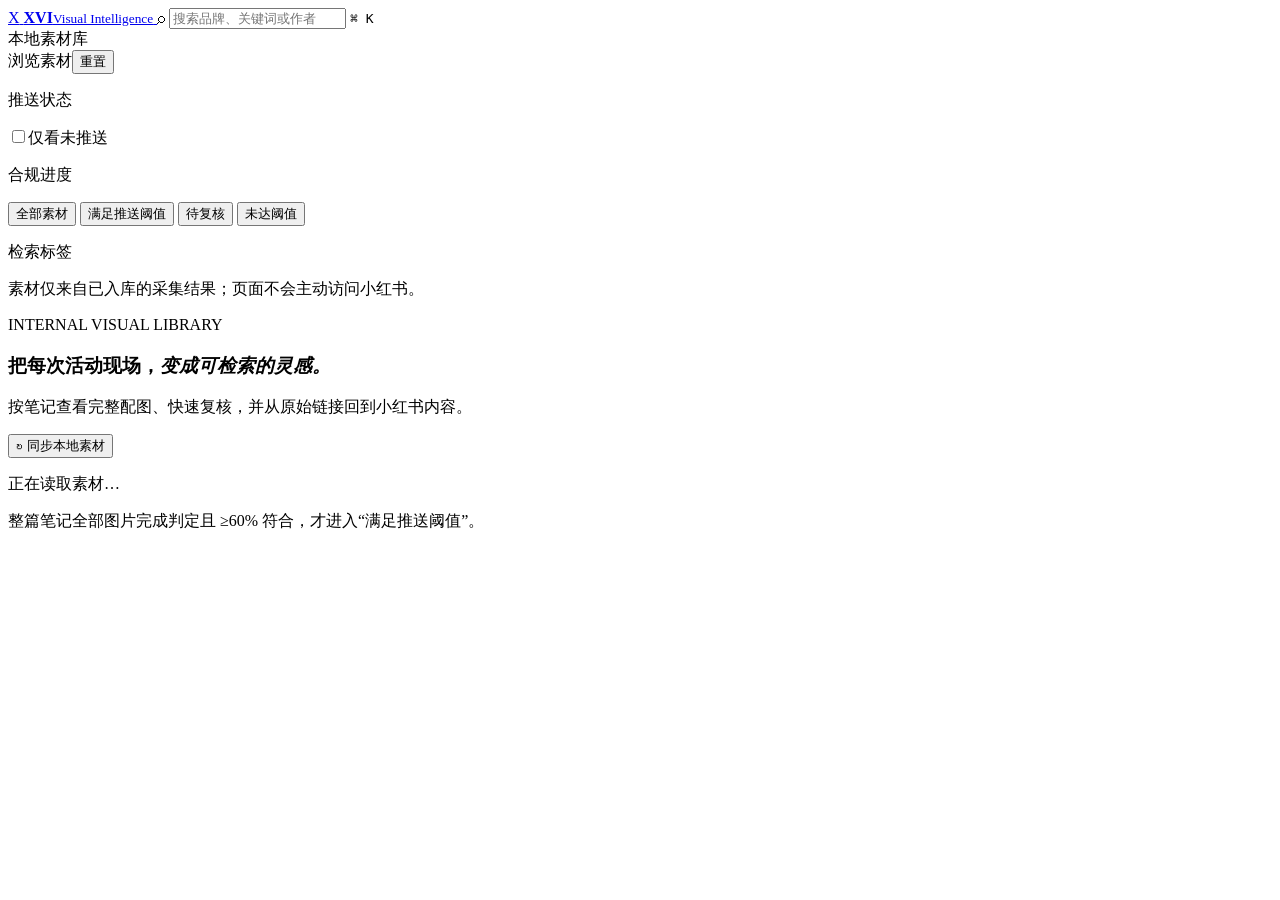
==== apps/api/static/index.html @ ce1053f3 "feat: add visual material library" ====
<!doctype html>
<html lang="zh-CN">
  <head>
    <meta charset="UTF-8" />
    <meta name="viewport" content="width=device-width, initial-scale=1.0" />
    <meta name="theme-color" content="#f7f2eb" />
    <title>XVI · 线下活动素材库</title>
    <link rel="stylesheet" href="/static/styles.css" />
  </head>
  <body>
    <div class="ambient ambient-one"></div>
    <div class="ambient ambient-two"></div>
    <header class="topbar">
      <a class="brand" href="/" aria-label="回到素材库首页">
        <span class="brand-mark">X</span>
        <span><b>XVI</b><small>Visual Intelligence</small></span>
      </a>
      <label class="search-box" for="search-input">
        <span aria-hidden="true">⌕</span>
        <input id="search-input" type="search" placeholder="搜索品牌、关键词或作者" autocomplete="off" />
        <kbd>⌘ K</kbd>
      </label>
      <div class="topbar-meta"><span class="live-dot"></span> 本地素材库</div>
    </header>

    <main class="layout">
      <aside class="sidebar" aria-label="筛选条件">
        <div class="side-heading"><span>浏览素材</span><button id="reset-filters" class="text-button">重置</button></div>
        <section class="filter-section">
          <p class="filter-label">推送状态</p>
          <label class="switch-row"><input id="only-new" type="checkbox" /><span class="switch"></span><span>仅看未推送</span></label>
        </section>
        <section class="filter-section">
          <p class="filter-label">合规进度</p>
          <div id="status-filters" class="filter-stack">
            <button data-status="" class="filter-button active"><span class="filter-bullet all"></span>全部素材</button>
            <button data-status="eligible" class="filter-button"><span class="filter-bullet eligible"></span>满足推送阈值</button>
            <button data-status="needs_review" class="filter-button"><span class="filter-bullet review"></span>待复核</button>
            <button data-status="below_threshold" class="filter-button"><span class="filter-bullet below"></span>未达阈值</button>
          </div>
        </section>
        <section class="filter-section tags-section">
          <p class="filter-label">检索标签</p>
          <div id="tag-filters" class="tag-list" aria-live="polite"></div>
        </section>
        <p class="sidebar-footnote">素材仅来自已入库的采集结果；页面不会主动访问小红书。</p>
      </aside>

      <section class="content">
        <section class="hero">
          <div>
            <p class="eyebrow">INTERNAL VISUAL LIBRARY</p>
            <h1>把每次活动现场，<em>变成可检索的灵感。</em></h1>
            <p class="hero-copy">按笔记查看完整配图、快速复核，并从原始链接回到小红书内容。</p>
          </div>
          <button id="reindex-button" class="outline-button" title="只读取本地 Artifact，不访问小红书">↻ 同步本地素材</button>
        </section>

        <section id="summary" class="summary-grid" aria-label="素材库概览">
          <article class="summary-card skeleton"></article><article class="summary-card skeleton"></article>
          <article class="summary-card skeleton"></article><article class="summary-card skeleton"></article>
        </section>

        <div class="result-toolbar">
          <p id="result-count">正在读取素材…</p>
          <p class="threshold-note">整篇笔记全部图片完成判定且 ≥60% 符合，才进入“满足推送阈值”。</p>
        </div>
        <section id="masonry" class="masonry" aria-live="polite"></section>
        <div id="empty-state" class="empty-state" hidden>
          <span>◇</span><h2>没有匹配的笔记</h2><p>试试清除筛选或改用更短的关键词。</p>
        </div>
        <div class="load-more-wrap"><button id="load-more" class="outline-button" hidden>加载更多</button></div>
      </section>
    </main>

    <dialog id="note-dialog" class="note-dialog">
      <div class="dialog-shell">
        <button id="close-dialog" class="icon-button" aria-label="关闭详情">×</button>
        <div id="dialog-content" class="dialog-content"></div>
      </div>
    </dialog>
    <div id="toast" class="toast" role="status" aria-live="polite"></div>
    <script type="module" src="/static/app.js"></script>
  </body>
</html>
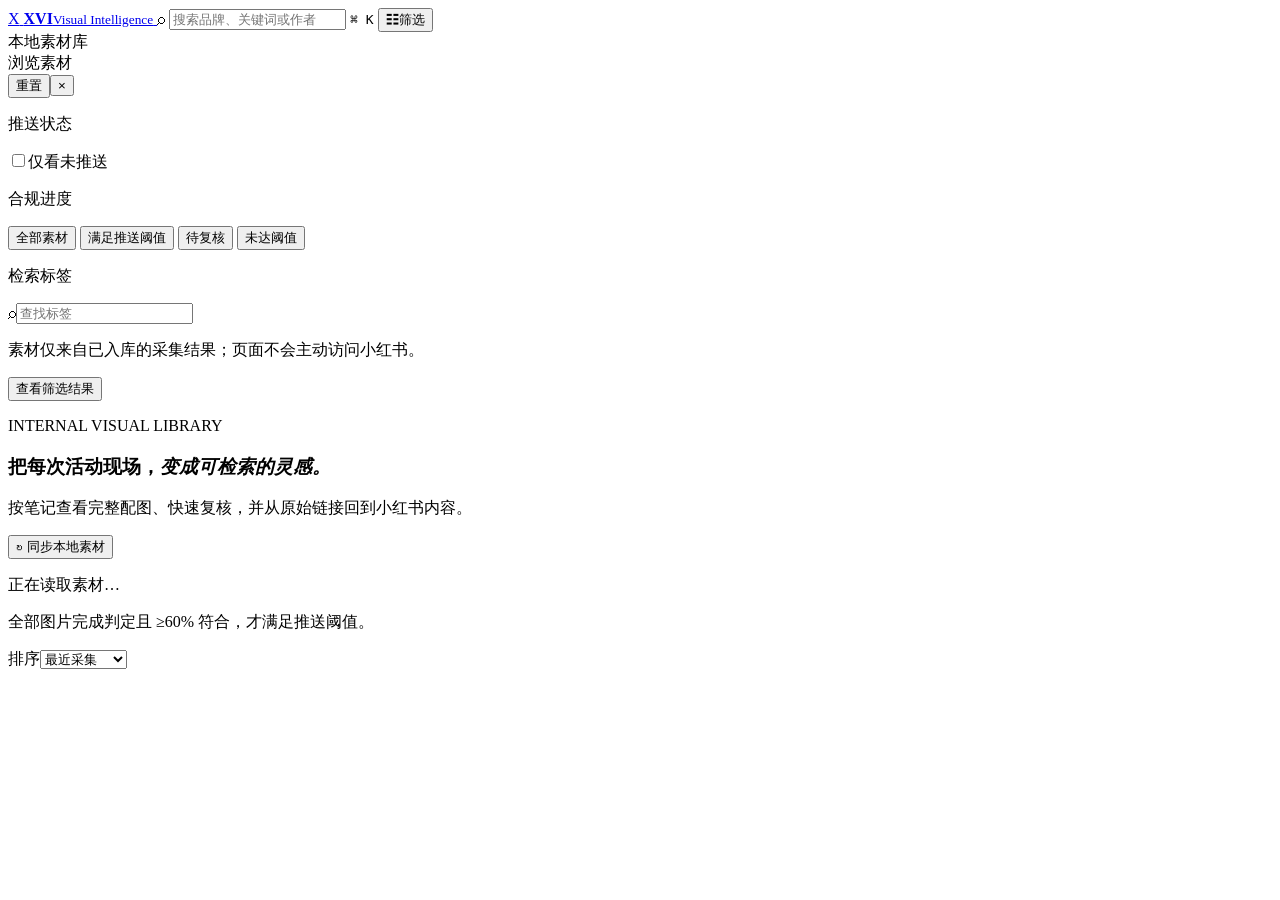
==== commit 0a5220c1: "feat: streamline material review workflow" ====
--- a/apps/api/static/index.html
+++ b/apps/api/static/index.html
@@ -6,6 +6,7 @@
     <meta name="theme-color" content="#f7f2eb" />
     <title>XVI · 线下活动素材库</title>
     <link rel="stylesheet" href="/static/styles.css" />
+    <link rel="stylesheet" href="/static/ux.css" />
   </head>
   <body>
     <div class="ambient ambient-one"></div>
@@ -20,12 +21,18 @@
         <input id="search-input" type="search" placeholder="搜索品牌、关键词或作者" autocomplete="off" />
         <kbd>⌘ K</kbd>
       </label>
+      <button id="mobile-filter-button" class="mobile-filter-button" type="button" aria-controls="filter-sidebar" aria-expanded="false">
+        <span aria-hidden="true">☷</span><span>筛选</span><b id="mobile-filter-count" hidden>0</b>
+      </button>
       <div class="topbar-meta"><span class="live-dot"></span> 本地素材库</div>
     </header>
 
     <main class="layout">
-      <aside class="sidebar" aria-label="筛选条件">
-        <div class="side-heading"><span>浏览素材</span><button id="reset-filters" class="text-button">重置</button></div>
+      <aside id="filter-sidebar" class="sidebar" aria-label="筛选条件">
+        <div class="side-heading">
+          <span>浏览素材</span>
+          <div class="side-actions"><button id="reset-filters" class="text-button" type="button">重置</button><button id="close-filters" class="icon-button-inline" type="button" aria-label="关闭筛选">×</button></div>
+        </div>
         <section class="filter-section">
           <p class="filter-label">推送状态</p>
           <label class="switch-row"><input id="only-new" type="checkbox" /><span class="switch"></span><span>仅看未推送</span></label>
@@ -41,10 +48,14 @@
         </section>
         <section class="filter-section tags-section">
           <p class="filter-label">检索标签</p>
+          <label class="tag-search" for="tag-search-input"><span aria-hidden="true">⌕</span><input id="tag-search-input" type="search" placeholder="查找标签" autocomplete="off" /></label>
           <div id="tag-filters" class="tag-list" aria-live="polite"></div>
+          <button id="toggle-tags" class="text-button tag-toggle" type="button" hidden>显示更多标签</button>
         </section>
         <p class="sidebar-footnote">素材仅来自已入库的采集结果；页面不会主动访问小红书。</p>
+        <button id="apply-mobile-filters" class="primary-button mobile-apply-button" type="button">查看筛选结果</button>
       </aside>
+      <button id="filter-backdrop" class="filter-backdrop" type="button" aria-label="关闭筛选" hidden></button>
 
       <section class="content">
         <section class="hero">
@@ -61,15 +72,16 @@
           <article class="summary-card skeleton"></article><article class="summary-card skeleton"></article>
         </section>
 
+        <div id="active-filters" class="active-filters" aria-live="polite"></div>
         <div class="result-toolbar">
-          <p id="result-count">正在读取素材…</p>
-          <p class="threshold-note">整篇笔记全部图片完成判定且 ≥60% 符合，才进入“满足推送阈值”。</p>
+          <div><p id="result-count">正在读取素材…</p><p class="threshold-note">全部图片完成判定且 ≥60% 符合，才满足推送阈值。</p></div>
+          <label class="sort-control" for="sort-select"><span>排序</span><select id="sort-select"><option value="recent">最近采集</option><option value="oldest">最早采集</option><option value="most_images">图片最多</option><option value="review_priority">优先待复核</option></select></label>
         </div>
         <section id="masonry" class="masonry" aria-live="polite"></section>
         <div id="empty-state" class="empty-state" hidden>
           <span>◇</span><h2>没有匹配的笔记</h2><p>试试清除筛选或改用更短的关键词。</p>
         </div>
-        <div class="load-more-wrap"><button id="load-more" class="outline-button" hidden>加载更多</button></div>
+        <div class="load-more-wrap"><button id="load-more" class="outline-button" hidden>加载更多</button><span id="load-sentinel" aria-hidden="true"></span></div>
       </section>
     </main>
 
@@ -78,8 +90,16 @@
         <button id="close-dialog" class="icon-button" aria-label="关闭详情">×</button>
         <div id="dialog-content" class="dialog-content"></div>
       </div>
+    <div id="image-viewer" class="image-viewer" hidden role="dialog" aria-modal="true" aria-label="查看大图">
+      <button id="close-image-viewer" class="viewer-close" type="button" aria-label="关闭大图">×</button>
+      <button id="previous-image" class="viewer-nav previous" type="button" aria-label="上一张图片">‹</button>
+      <img id="viewer-image" alt="素材大图" />
+      <p id="viewer-caption"></p>
+      <button id="next-image" class="viewer-nav next" type="button" aria-label="下一张图片">›</button>
+    </div>
+    <button id="back-to-top" class="back-to-top" type="button" aria-label="回到顶部" hidden>↑</button>
     </dialog>
-    <div id="toast" class="toast" role="status" aria-live="polite"></div>
-    <script type="module" src="/static/app.js"></script>
+    <div id="toast" class="toast" role="status" aria-live="polite"><span id="toast-message"></span><button id="toast-action" type="button" hidden></button></div>
+    <script type="module" src="/static/library.js"></script>
   </body>
 </html>
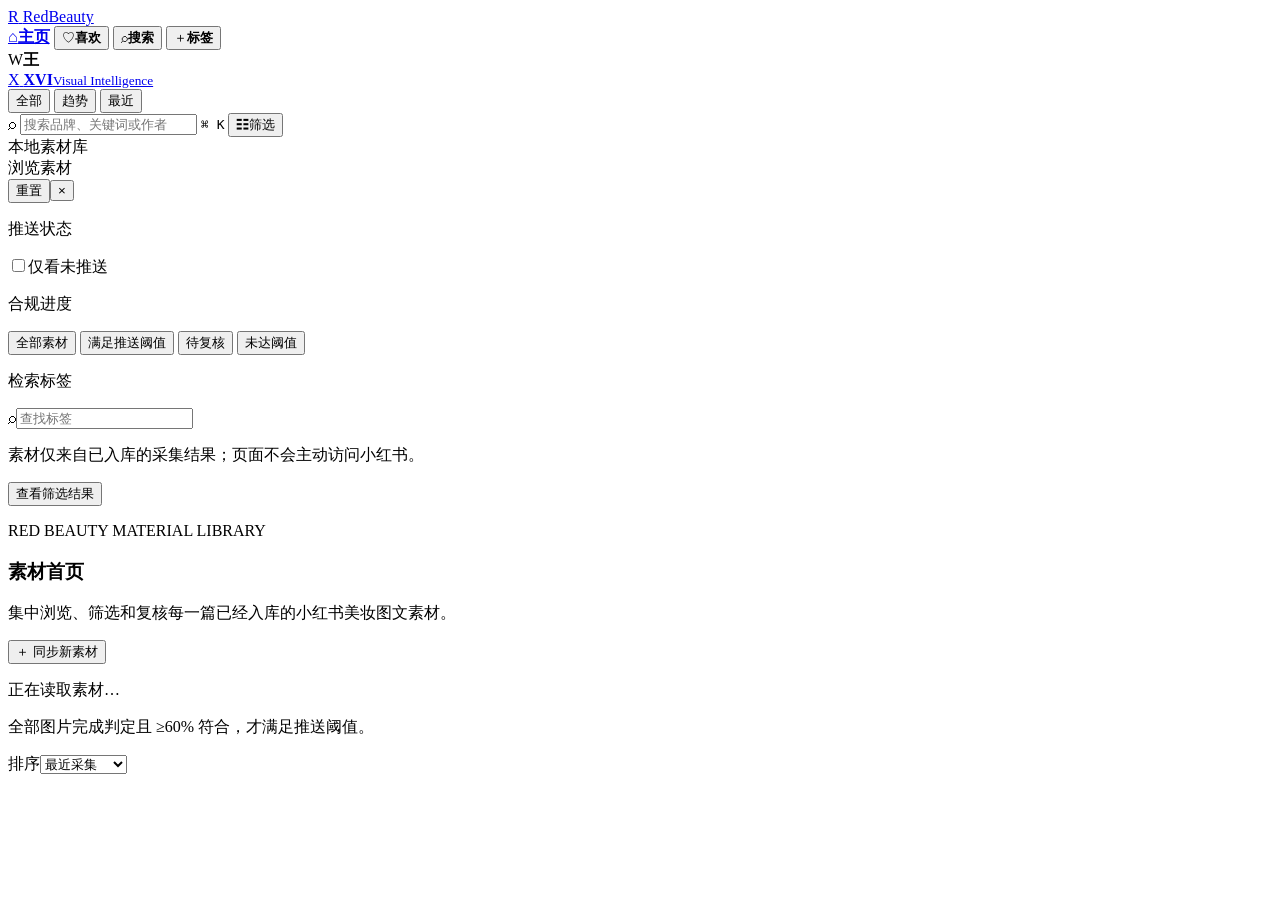
==== commit 01cec5db: "feat: connect xiaohongshu automation material platform" ====
--- a/apps/api/static/index.html
+++ b/apps/api/static/index.html
@@ -4,18 +4,37 @@
     <meta charset="UTF-8" />
     <meta name="viewport" content="width=device-width, initial-scale=1.0" />
     <meta name="theme-color" content="#f7f2eb" />
-    <title>XVI · 线下活动素材库</title>
+    <title>RedBeauty · 美妆素材管理平台</title>
     <link rel="stylesheet" href="/static/styles.css" />
     <link rel="stylesheet" href="/static/ux.css" />
+    <link rel="stylesheet" href="/static/redbeauty.css" />
   </head>
   <body>
     <div class="ambient ambient-one"></div>
     <div class="ambient ambient-two"></div>
+    <aside class="prototype-nav" aria-label="主导航">
+      <a class="prototype-brand" href="/" aria-label="RedBeauty 素材首页">
+        <span class="prototype-brand-mark">R</span>
+        <span class="prototype-brand-name">RedBeauty</span>
+      </a>
+      <nav class="prototype-nav-list" aria-label="素材平台导航">
+        <a class="prototype-nav-item active" href="/" aria-current="page"><span aria-hidden="true">⌂</span><b>主页</b></a>
+        <button class="prototype-nav-item" type="button" title="喜欢页面将在下一轮接入"><span aria-hidden="true">♡</span><b>喜欢</b></button>
+        <button class="prototype-nav-item" type="button" title="搜索页面将在下一轮接入"><span aria-hidden="true">⌕</span><b>搜索</b></button>
+        <button class="prototype-nav-item" type="button" title="标签管理将在下一轮接入"><span aria-hidden="true">＋</span><b>标签</b></button>
+      </nav>
+      <div class="prototype-user" title="当前用户"><span>W</span><b>王</b></div>
+    </aside>
     <header class="topbar">
       <a class="brand" href="/" aria-label="回到素材库首页">
         <span class="brand-mark">X</span>
         <span><b>XVI</b><small>Visual Intelligence</small></span>
       </a>
+      <div class="feed-tabs" aria-label="素材排序视图">
+        <button class="feed-tab active" type="button">全部</button>
+        <button class="feed-tab" type="button">趋势</button>
+        <button class="feed-tab" type="button">最近</button>
+      </div>
       <label class="search-box" for="search-input">
         <span aria-hidden="true">⌕</span>
         <input id="search-input" type="search" placeholder="搜索品牌、关键词或作者" autocomplete="off" />
@@ -60,11 +79,11 @@
       <section class="content">
         <section class="hero">
           <div>
-            <p class="eyebrow">INTERNAL VISUAL LIBRARY</p>
-            <h1>把每次活动现场，<em>变成可检索的灵感。</em></h1>
-            <p class="hero-copy">按笔记查看完整配图、快速复核，并从原始链接回到小红书内容。</p>
+            <p class="eyebrow">RED BEAUTY MATERIAL LIBRARY</p>
+            <h1>素材首页</h1>
+            <p class="hero-copy">集中浏览、筛选和复核每一篇已经入库的小红书美妆图文素材。</p>
           </div>
-          <button id="reindex-button" class="outline-button" title="只读取本地 Artifact，不访问小红书">↻ 同步本地素材</button>
+          <button id="reindex-button" class="outline-button" title="只读取本地 Artifact，不访问小红书">＋ 同步新素材</button>
         </section>
 
         <section id="summary" class="summary-grid" aria-label="素材库概览">
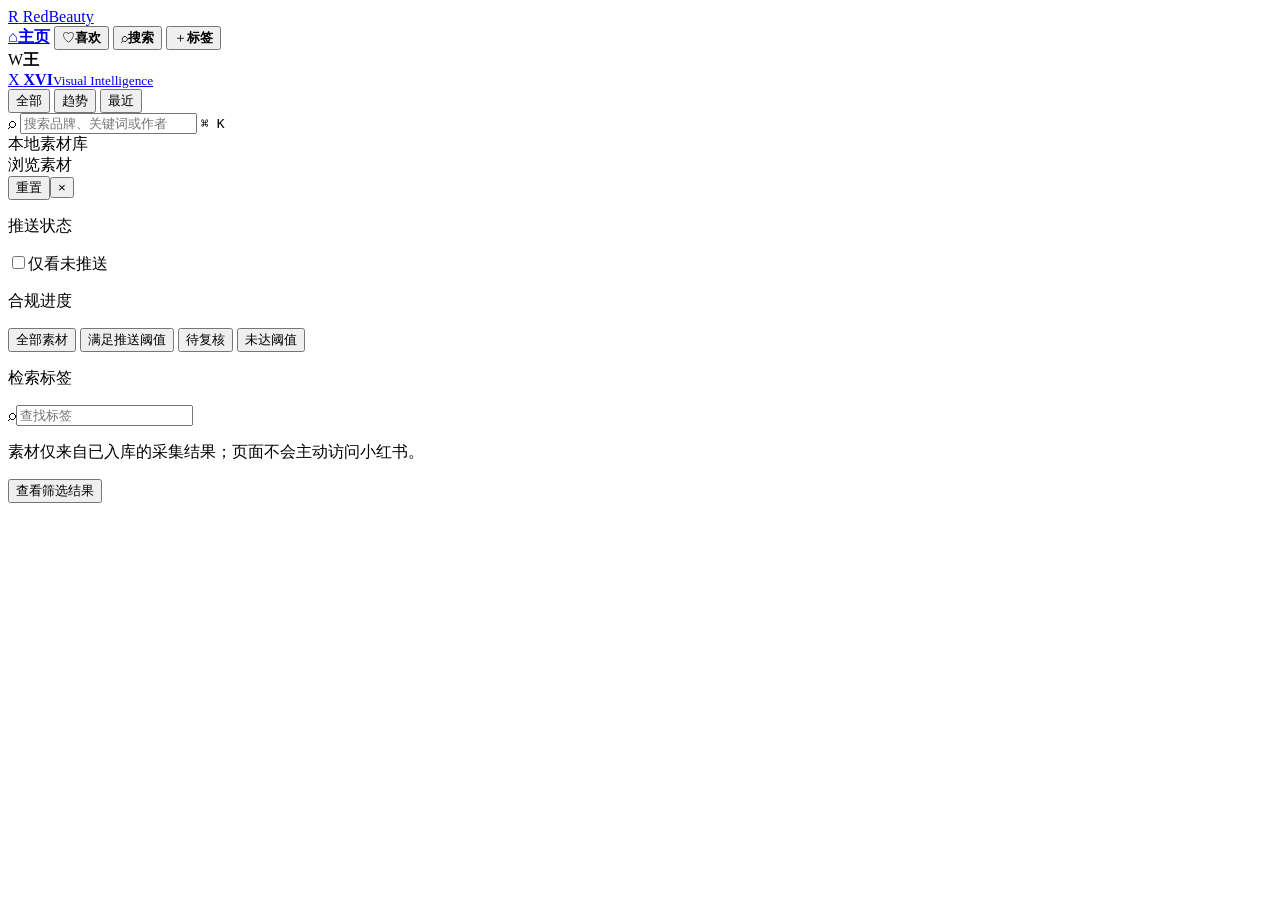
==== commit 2f0e513f: "feat: refine material library frontend" ====
--- a/apps/api/static/index.html
+++ b/apps/api/static/index.html
@@ -18,8 +18,8 @@
         <span class="prototype-brand-name">RedBeauty</span>
       </a>
       <nav class="prototype-nav-list" aria-label="素材平台导航">
-        <a class="prototype-nav-item active" href="/" aria-current="page"><span aria-hidden="true">⌂</span><b>主页</b></a>
-        <button class="prototype-nav-item" type="button" title="喜欢页面将在下一轮接入"><span aria-hidden="true">♡</span><b>喜欢</b></button>
+        <a id="home-nav" class="prototype-nav-item active" href="/" aria-current="page"><span aria-hidden="true">⌂</span><b>主页</b></a>
+        <button id="favorites-nav" class="prototype-nav-item" type="button" title="查看我喜欢的素材"><span aria-hidden="true">♡</span><b>喜欢</b></button>
         <button class="prototype-nav-item" type="button" title="搜索页面将在下一轮接入"><span aria-hidden="true">⌕</span><b>搜索</b></button>
         <button class="prototype-nav-item" type="button" title="标签管理将在下一轮接入"><span aria-hidden="true">＋</span><b>标签</b></button>
       </nav>
@@ -40,9 +40,6 @@
         <input id="search-input" type="search" placeholder="搜索品牌、关键词或作者" autocomplete="off" />
         <kbd>⌘ K</kbd>
       </label>
-      <button id="mobile-filter-button" class="mobile-filter-button" type="button" aria-controls="filter-sidebar" aria-expanded="false">
-        <span aria-hidden="true">☷</span><span>筛选</span><b id="mobile-filter-count" hidden>0</b>
-      </button>
       <div class="topbar-meta"><span class="live-dot"></span> 本地素材库</div>
     </header>
 
@@ -77,30 +74,17 @@
       <button id="filter-backdrop" class="filter-backdrop" type="button" aria-label="关闭筛选" hidden></button>
 
       <section class="content">
-        <section class="hero">
-          <div>
-            <p class="eyebrow">RED BEAUTY MATERIAL LIBRARY</p>
-            <h1>素材首页</h1>
-            <p class="hero-copy">集中浏览、筛选和复核每一篇已经入库的小红书美妆图文素材。</p>
-          </div>
-          <button id="reindex-button" class="outline-button" title="只读取本地 Artifact，不访问小红书">＋ 同步新素材</button>
-        </section>
-
-        <section id="summary" class="summary-grid" aria-label="素材库概览">
-          <article class="summary-card skeleton"></article><article class="summary-card skeleton"></article>
-          <article class="summary-card skeleton"></article><article class="summary-card skeleton"></article>
-        </section>
-
         <div id="active-filters" class="active-filters" aria-live="polite"></div>
-        <div class="result-toolbar">
-          <div><p id="result-count">正在读取素材…</p><p class="threshold-note">全部图片完成判定且 ≥60% 符合，才满足推送阈值。</p></div>
-          <label class="sort-control" for="sort-select"><span>排序</span><select id="sort-select"><option value="recent">最近采集</option><option value="oldest">最早采集</option><option value="most_images">图片最多</option><option value="review_priority">优先待复核</option></select></label>
-        </div>
+        <!-- mobile-filter-button / sort-select controls removed from the current interface. -->
         <section id="masonry" class="masonry" aria-live="polite"></section>
         <div id="empty-state" class="empty-state" hidden>
           <span>◇</span><h2>没有匹配的笔记</h2><p>试试清除筛选或改用更短的关键词。</p>
         </div>
-        <div class="load-more-wrap"><button id="load-more" class="outline-button" hidden>加载更多</button><span id="load-sentinel" aria-hidden="true"></span></div>
+        <nav id="pagination" class="pagination" aria-label="素材分页" hidden>
+          <button id="page-previous" class="pagination-arrow" type="button" data-page="1">上一页</button>
+          <div id="page-numbers" class="page-numbers" aria-live="polite"></div>
+          <button id="page-next" class="pagination-arrow" type="button" data-page="1">下一页</button>
+        </nav>
       </section>
     </main>
 
